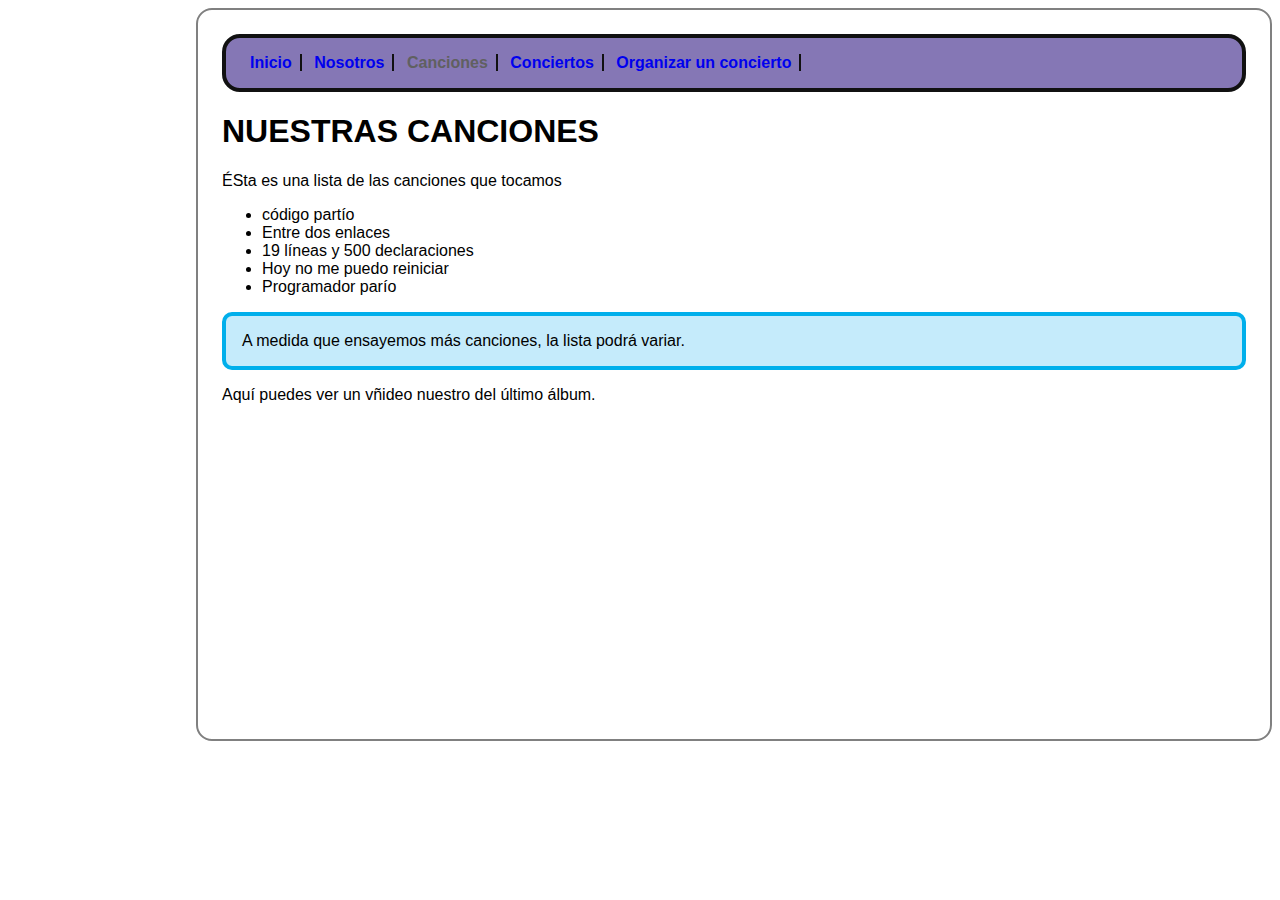
==== canciones.html @ d0678679 "Añade los archivos y ficheros de mi web" ====
<!DOCTYPE html>
<html>
<head>
	<title> nuestras canciones </title>
	<link type="text/css" rel="stylesheet" href="css/hoja-estilo.css"/>
</head>
<body>
	<nav>
	<ul>
	<li><a href="index.html">Inicio</a></li>
	<li><a href="nosotros.html">Nosotros</a></li>
	<li class="seleccionado">Canciones</li>
	<li><a href="conciertos.html">Conciertos</a></li>
	<li><a href="organizr un concierto.html">Organizar un concierto</a></li>
</ul>
</nav>
<h1> NUESTRAS CANCIONES </h1>
<p> ÉSta es una lista de las canciones que tocamos </p>
<ul>
	<li>código partío</li>
	<li>Entre dos enlaces</li>
	<li>19 líneas y 500 declaraciones</li>
	<li>Hoy no me puedo reiniciar</li>
	<li>Programador parío</li>
</ul>
<p class="atentos"> A medida que ensayemos más canciones, la lista podrá variar. </p>
<p>Aquí puedes ver un vñideo nuestro del último álbum.</p>
<iframe width="560" height="315" src="https://www.youtube.com/embed/BhQzCODFjMA" frameborder="0" allow="accelerometer; autoplay; encrypted-media; gyroscope; picture-in-picture" allowfullscreen></iframe>
</body>
</html>
---- css/hoja-estilo.css ----
body {
	background color: thistle;
	border: 2px solid gray;
	border-radius: 16px;
	font-family: sans-serif;
	margin-left: auto;
	max-width: 1024px;
	min-width: 256px;
	padding-top: 8px;
	padding-bottom: 8p;
	padding-left: 24px;
	padding-right: 24px;
}
html{
	background: radial-gradient (circle, skyblue, skyblue 50%, lightcyan 50%, skyblue);
	background-size: 8px 8px;
}
nav ul{
	list-style-type: none;
	background-color: #8577b5;
	border: 4px solid #111111;
	border-radius: 18px;
	font-family: sans-serif;
	font-weight: bold;
	padding: 16px;
}
nav ul li {
display: inline;
border-right: 2px solid #111111;
padding-right: 8px;
padding-left: 8px;
}
nav ul li last-child {
text-decoration: none;
	color: #111111;
}
nav ul li a {
	text-decoration: none;
}
nav li.seleccionado {
	color: #606060;
}
nav li a:hover{
	text-decoration: underline;
	}
p.atentos {
	border: 4px solid #00afeb;
	border-radius: 10px;
	padding: 16px;
	background-color: #c5ebfb;
}
p.atentos: before ´{
	color: black;
	content: "top tip:": font-weight: bold;
}
table	{
	font-size: 70%;	
	border-collapse: collapse;
	width: 100%;

}
th, td {
	border: 1px solid
	#000000;
	padding: 8px;
	text-align: left;
}
th{
	background-color: 
	#fcab68;
}
td{
	background-color: 
	#ba99c0;
}
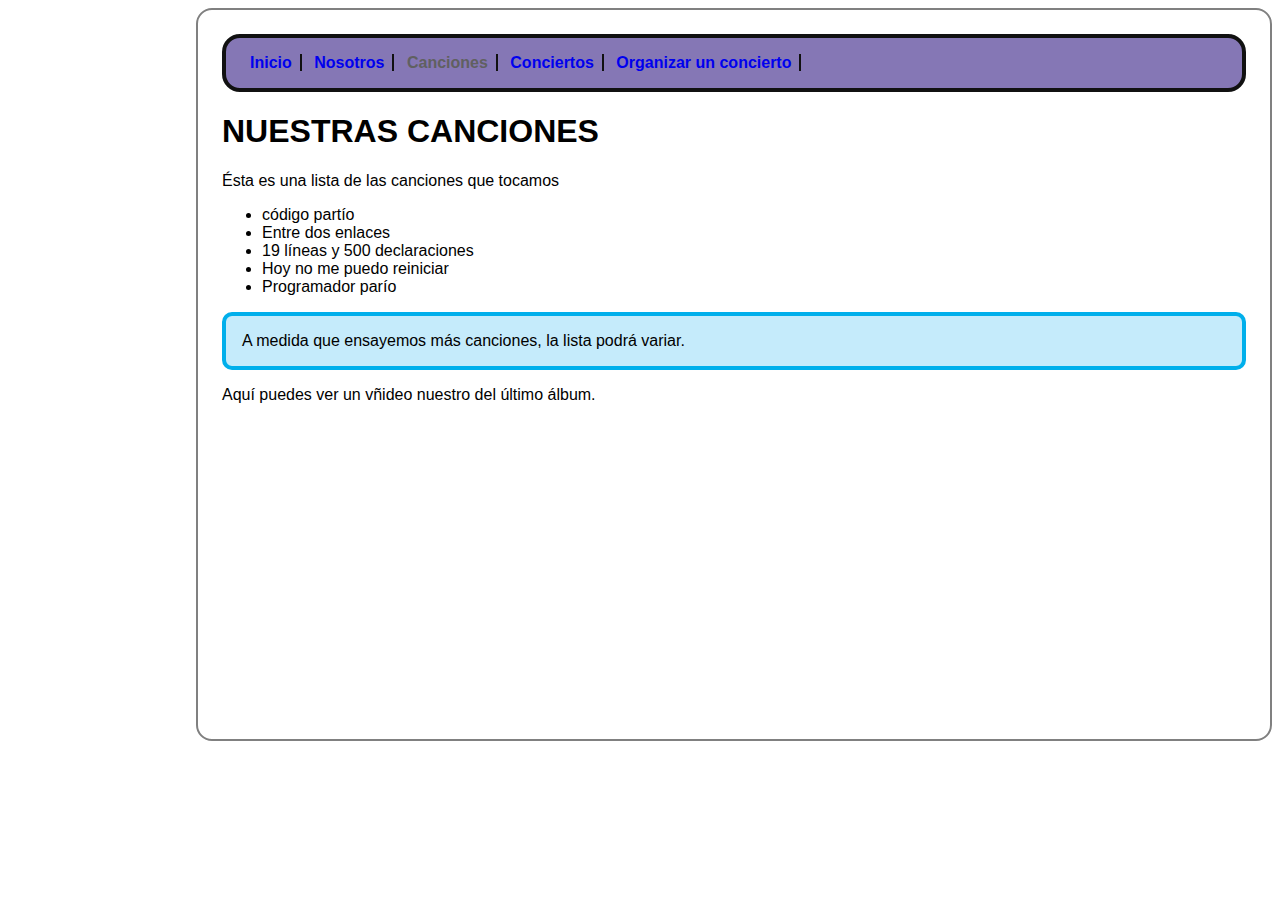
==== commit 560aeb97: "edita fallo tipográfico" ====
--- a/canciones.html
+++ b/canciones.html
@@ -11,11 +11,11 @@
 	<li><a href="nosotros.html">Nosotros</a></li>
 	<li class="seleccionado">Canciones</li>
 	<li><a href="conciertos.html">Conciertos</a></li>
-	<li><a href="organizr un concierto.html">Organizar un concierto</a></li>
+	<li><a href="organizar-un-concierto.html">Organizar un concierto</a></li>
 </ul>
 </nav>
 <h1> NUESTRAS CANCIONES </h1>
-<p> ÉSta es una lista de las canciones que tocamos </p>
+<p> Ésta es una lista de las canciones que tocamos </p>
 <ul>
 	<li>código partío</li>
 	<li>Entre dos enlaces</li>
@@ -27,4 +27,4 @@
 <p>Aquí puedes ver un vñideo nuestro del último álbum.</p>
 <iframe width="560" height="315" src="https://www.youtube.com/embed/BhQzCODFjMA" frameborder="0" allow="accelerometer; autoplay; encrypted-media; gyroscope; picture-in-picture" allowfullscreen></iframe>
 </body>
-</html>+</html>
